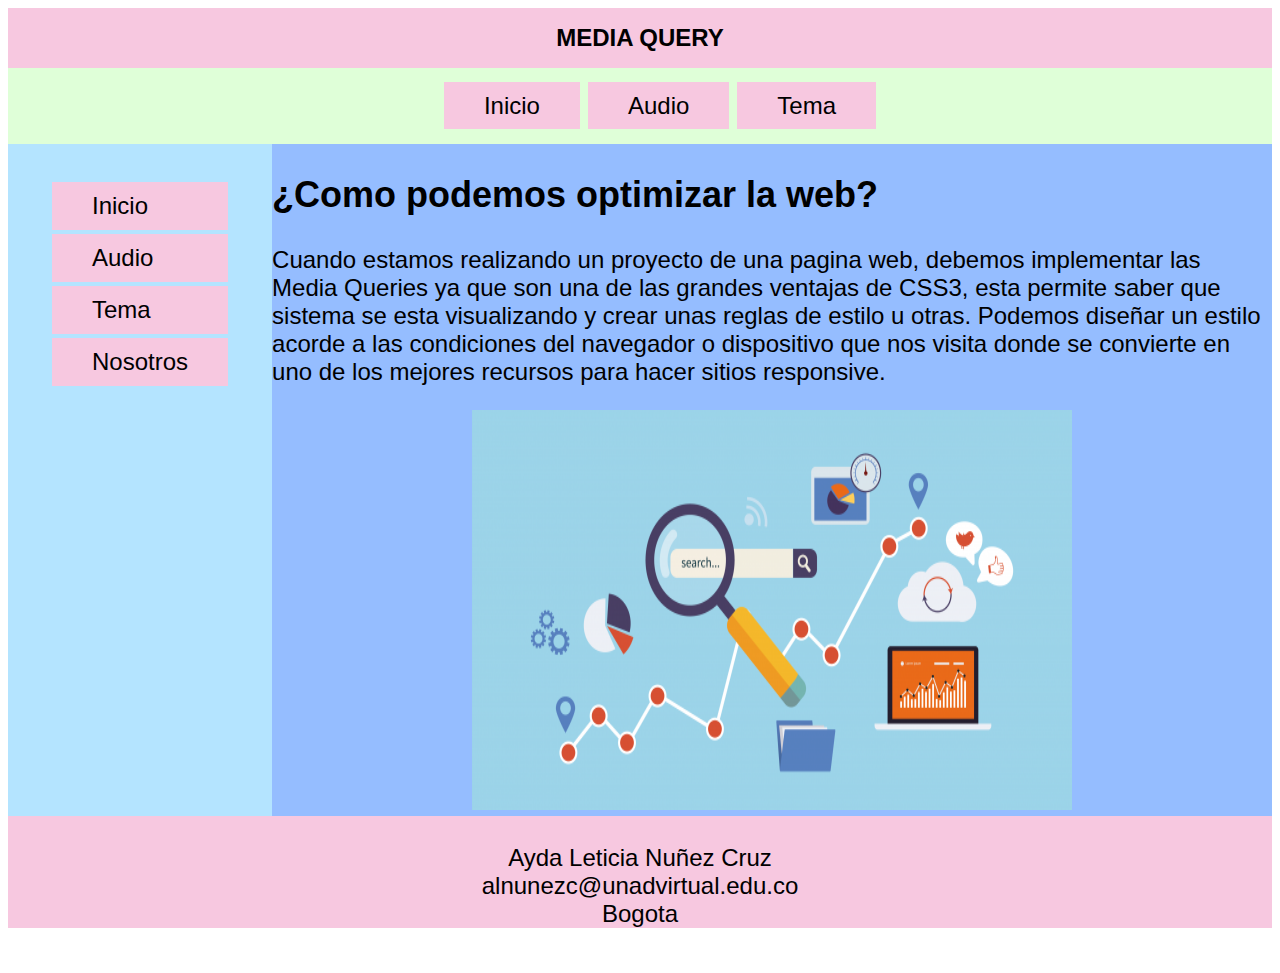
==== Fase3/index.html @ 790636d7 "Fase 3" ====
<!DOCTYPE html>
<html lang="en">

<head>
    <meta charset="UTF-8">
    <meta http-equiv="X-UA-Compatible" content="IE=edge">
    <meta name="viewport" content="width=device-width, initial-scale=1.0">
    <title>Inicio</title>
    <link rel="stylesheet" href="style.css">
</head>

<body class="contenedor">
    <header>
        <h1 class="centrado">MEDIA QUERY</h1>
    </header>
    <nav>
        <ul class="menu-horizontal">
           
            <li> <a href="index.html">Inicio</a> </li>
            <li> <a href="audio.html">Audio</a> </li>
            <li> <a href="tema.html">Tema</a> </li>
        </ul>
    </nav>
    <aside>
        <ul class="menu-aside">
            <li> <a href="index.html">Inicio</a> </li>
            <li> <a href="audio.html">Audio</a> </li>
            <li> <a href="tema.html">Tema</a> </li>
            <li> <a href="nosotros.html">Nosotros</a> </li>
        </ul>
    </aside>
    <main>
        <section id="inicio">
            <h2>
                <b> 
                   
                    ¿Como podemos optimizar la web?
                
                </b>
               </h2>
            <p>
                Cuando estamos realizando un proyecto de una pagina web, debemos implementar las Media Queries ya que
                son una de las grandes ventajas de CSS3,
                esta permite saber que sistema se esta visualizando y crear unas reglas de estilo u otras. Podemos
                diseñar un estilo acorde a las condiciones
                del navegador o dispositivo que nos visita donde se convierte en uno de los mejores recursos para hacer
                sitios responsive.
            </p>
            <div>
                <img src="img/imagen2.png" width="600px" height="400px">
            </div>
        </section>

    </main>
    <footer class="centrado">
        <br>
      Ayda Leticia Nuñez Cruz
        <div>alnunezc@unadvirtual.edu.co </div>
        Bogota
    </footer>
    <br>
</body>

</html>
---- Fase3/style.css ----
.contenedor {

    display: grid;
    grid-template-areas:
        'A A A A'
        'B B B B'
        'C D D D'
        'E E E E';
        font-family: "Trebuchet MS", Verdana, Arial, Helvetica, sans-serif;
        
    font-size: xx-large;

}

header {
    grid-area: A;
    background-color: #F7C8E0;
    font-family: "Trebuchet MS", Verdana, Arial, Helvetica, sans-serif;
        
    font-size: x-large;
}

nav {
    grid-area: B;
    background-color: #DFFFD8;
    font-family: "Trebuchet MS", Verdana, Arial, Helvetica, sans-serif;
        
    font-size: x-large;
}

aside {
    grid-area: C;
    background-color: #B4E4FF;
    font-family: "Trebuchet MS", Verdana, Arial, Helvetica, sans-serif;
        
    font-size: x-large;
}

main {
    grid-area: D;
    background-color: #95BDFF;
    font-family: "Trebuchet MS", Verdana, Arial, Helvetica, sans-serif;
        
    font-size: x-large;
}

footer {
    grid-area: E;
    background-color: #F7C8E0;
    font-family: "Trebuchet MS", Verdana, Arial, Helvetica, sans-serif;
        
    font-size: x-large;

}

.centrado {
    text-align: center;
    font-family: "Trebuchet MS", Verdana, Arial, Helvetica, sans-serif;
        
    font-size: x-large;
}

.menu-horizontal {
    display: flex;
    flex-direction: row;
    justify-content: center;
    list-style: none;
    font-family: "Trebuchet MS", Verdana, Arial, Helvetica, sans-serif;  
    font-size: x-large;
}

.menu-horizontal a {

    background-color: #F7C8E0;
    color: black;
    text-decoration: none;
    padding: 10px 40px;
    margin: 4px;
    font-family: "Trebuchet MS", Verdana, Arial, Helvetica, sans-serif;
    font-size: x-large;
}

.menu-aside {
    list-style: none;
    font-family: "Trebuchet MS", Verdana, Arial, Helvetica, sans-serif;
    padding: 10px 40px;   
    font-size: x-large;

}

.menu-aside a {
    text-decoration: none;
    padding: 10px 40px;
    margin: 4px;
    background-color: #F7C8E0;
    color: black;
    display: block;
    font-family: "Trebuchet MS", Verdana, Arial, Helvetica, sans-serif;
    font-size: x-large;
}

div {
    text-align: center;
    font-family: "Trebuchet MS", Verdana, Arial, Helvetica, sans-serif;
        
    font-size: x-large;
}


@media (max-width:500px) {
footer {
display: grid;
grid-template-areas:
    'A A A A'
    'B B B B'
    'D D D D'
    ', C C ,'
    'E E E E';
font-family: "Trebuchet MS", Verdana, Arial, Helvetica, sans-serif;
       
background-color: red;
        
    }
    
}
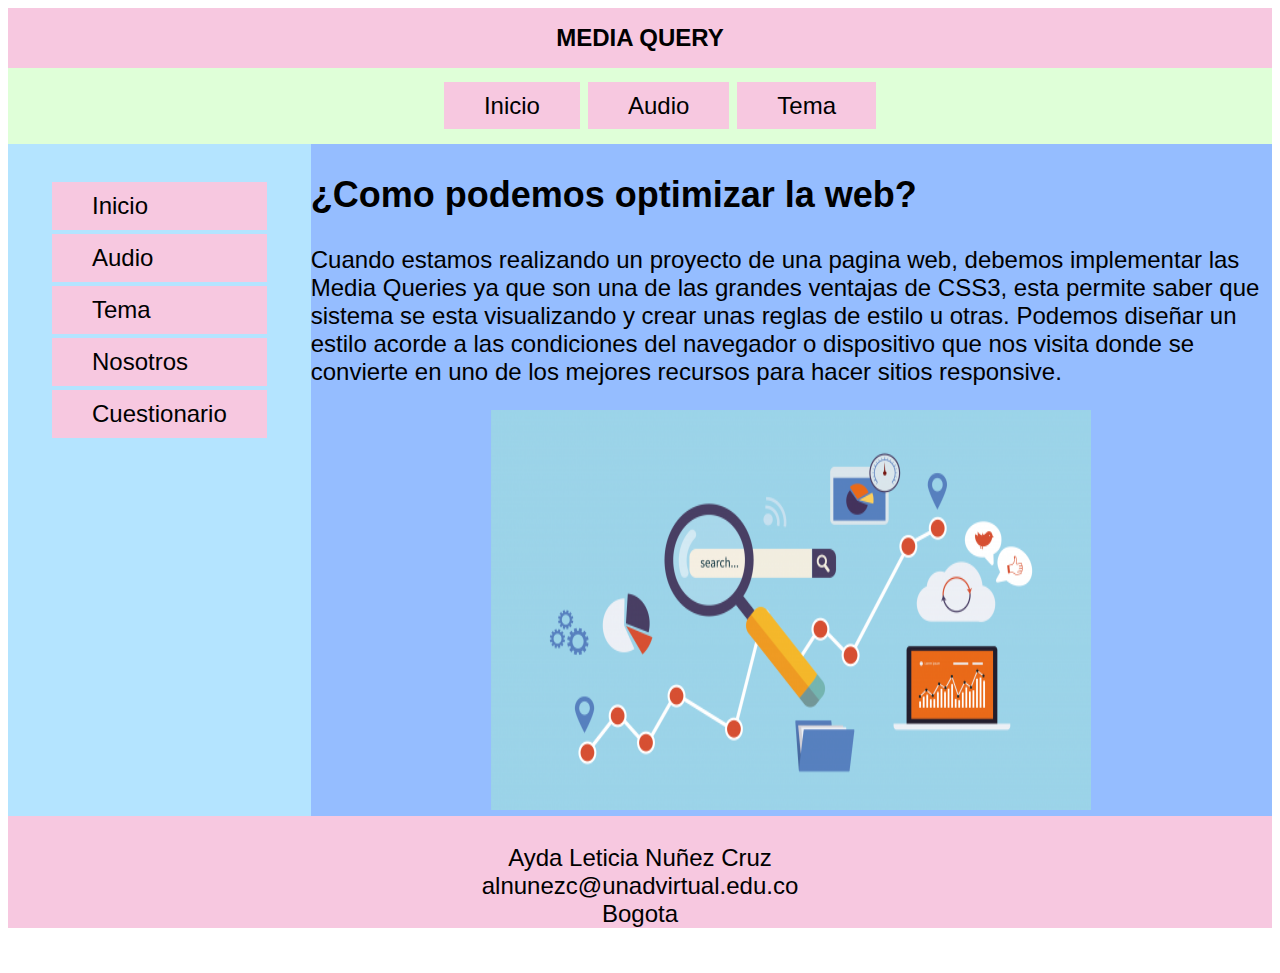
==== commit 375a95e1: "fase 4" ====
--- a/Fase3/index.html
+++ b/Fase3/index.html
@@ -27,6 +27,7 @@
             <li> <a href="audio.html">Audio</a> </li>
             <li> <a href="tema.html">Tema</a> </li>
             <li> <a href="nosotros.html">Nosotros</a> </li>
+            <li> <a href="Cuestionario.html">Cuestionario</a> </li>
         </ul>
     </aside>
     <main>
